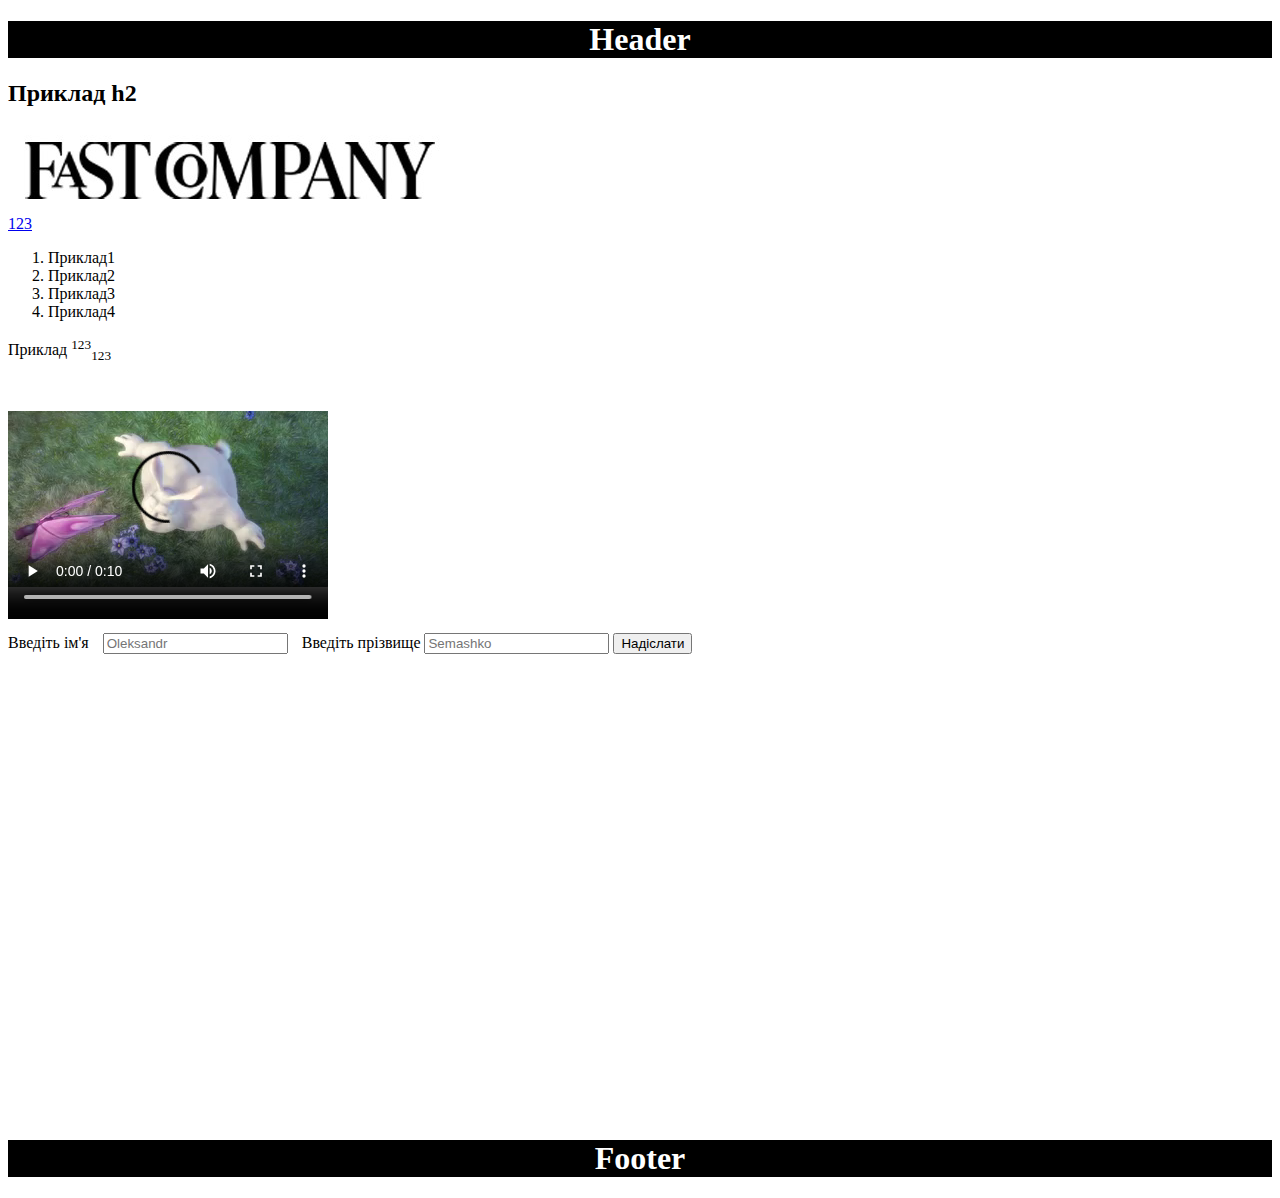
==== lab1/index.html @ 5a9f98a4 "add lab 1" ====
<!DOCTYPE html>
<html lang="en">
<head>
    <meta charset="UTF-8">
    <title>Lab 1</title>
    <link rel="stylesheet" href="styles/style.css">

</head>
<body class="body">
<div class="header">
    <header>
        <h1>Header</h1>
    </header>
</div>
<div class="content">
    <h2>Приклад h2</h2>
    <img src="common/fast_2160x.jpg">
    <div>
        <a href="index.html">123</a>
    </div>
    <ol>
        <li>Приклад1</li>
        <li>Приклад2</li>
        <li>Приклад3</li>
        <li>Приклад4</li>
    </ol>
    <p>Приклад <sup>123</sup><sub>123</sub></p>
    <video width="320" height="240" controls>
        <source src="common/movie.mp4" type="video/mp4">
    </video>
    <form>
        <label>
            Введіть ім'я
            <input type="text" placeholder="Oleksandr" class="input">
        </label>
        <label>
            Введіть прізвище
            <input type="text" placeholder="Semashko">
        </label>
        <button type="submit">Надіслати</button>
    </form>
    <iframe src="https://www.google.com/maps/embed?pb=!1m18!1m12!1m3!1d325519.58895666094!2d30.202367190664102!3d50.401567838464246!2m3!1f0!2f0!3f0!3m2!1i1024!2i768!4f13.1!3m3!1m2!1s0x40d4cf4ee15a4505%3A0x764931d2170146fe!2z0JrQuNGX0LIsIDAyMDAw!5e0!3m2!1suk!2sua!4v1694252494502!5m2!1suk!2sua"
            width="600" height="450" style="border:0;" allowfullscreen="" loading="lazy"
            referrerpolicy="no-referrer-when-downgrade"></iframe>

</div>
<footer>
    <h1 class="footer">Footer</h1>
</footer>
</body>
</html>
---- lab1/styles/style.css ----
header {
    background-color: #000000;
}
h1 {
    text-align: center;
    color: white;
}

footer {
    text-align: center;
    background-color: black;
}

.footerText {
    color: white;
}

.input {
    margin: 10px 10px 10px 10px;
}
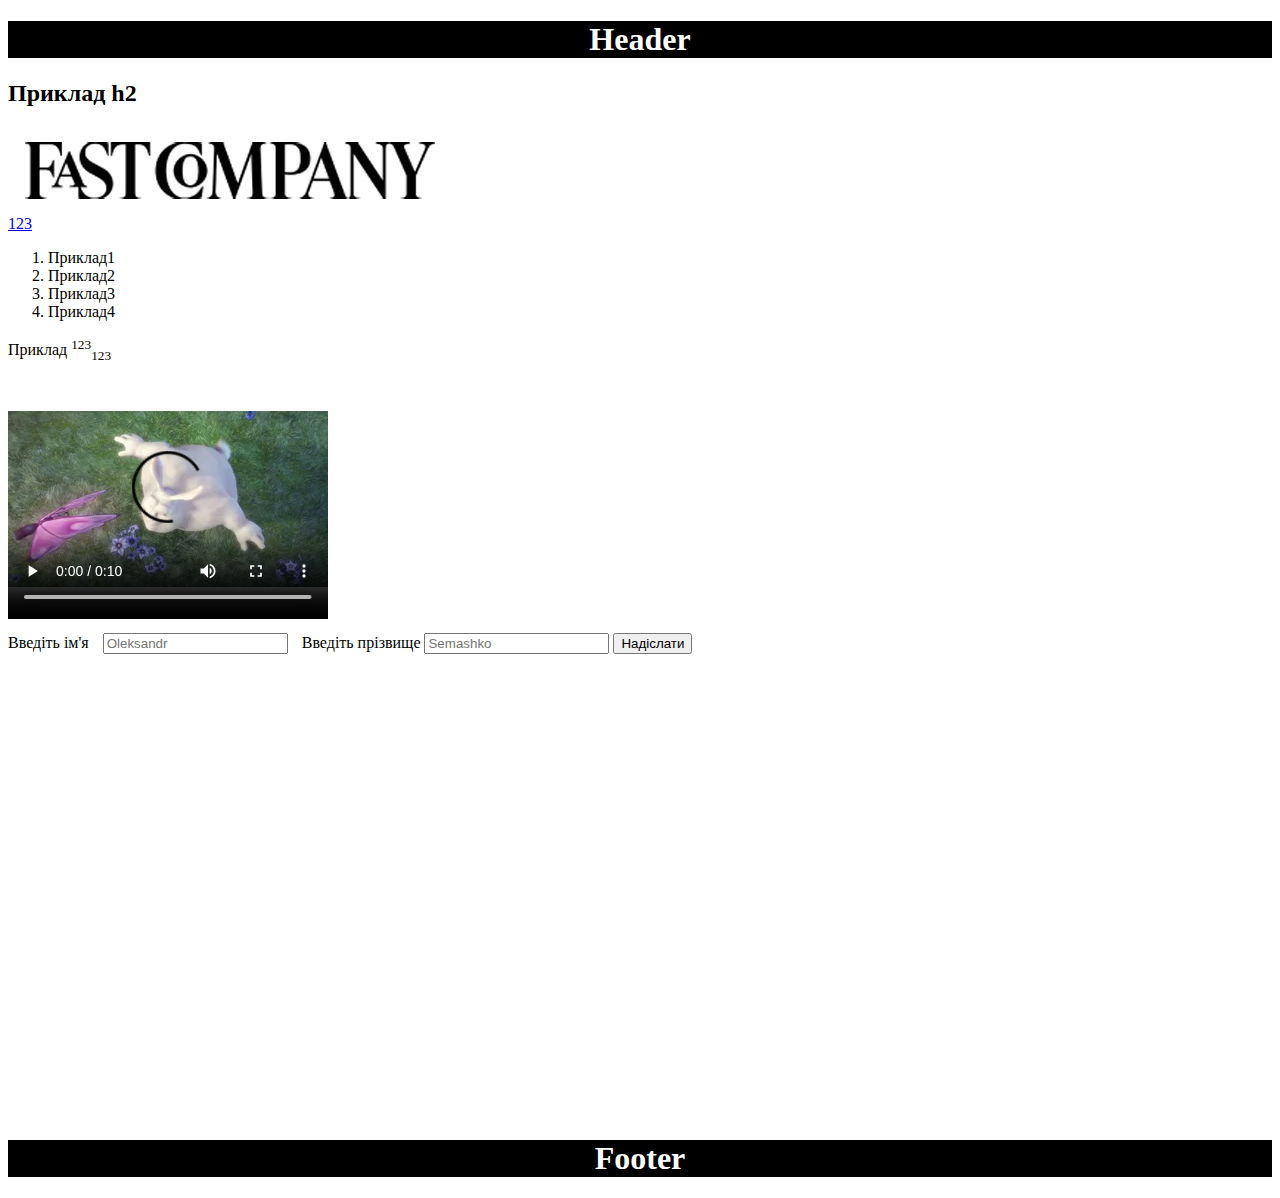
==== commit 6cd19982: "added meta tags" ====
--- a/lab1/index.html
+++ b/lab1/index.html
@@ -2,6 +2,8 @@
 <html lang="en">
 <head>
     <meta charset="UTF-8">
+    <meta name="description" content="content" />
+    <meta name="author" content="Semashko Oleksandr" />
     <title>Lab 1</title>
     <link rel="stylesheet" href="styles/style.css">
 
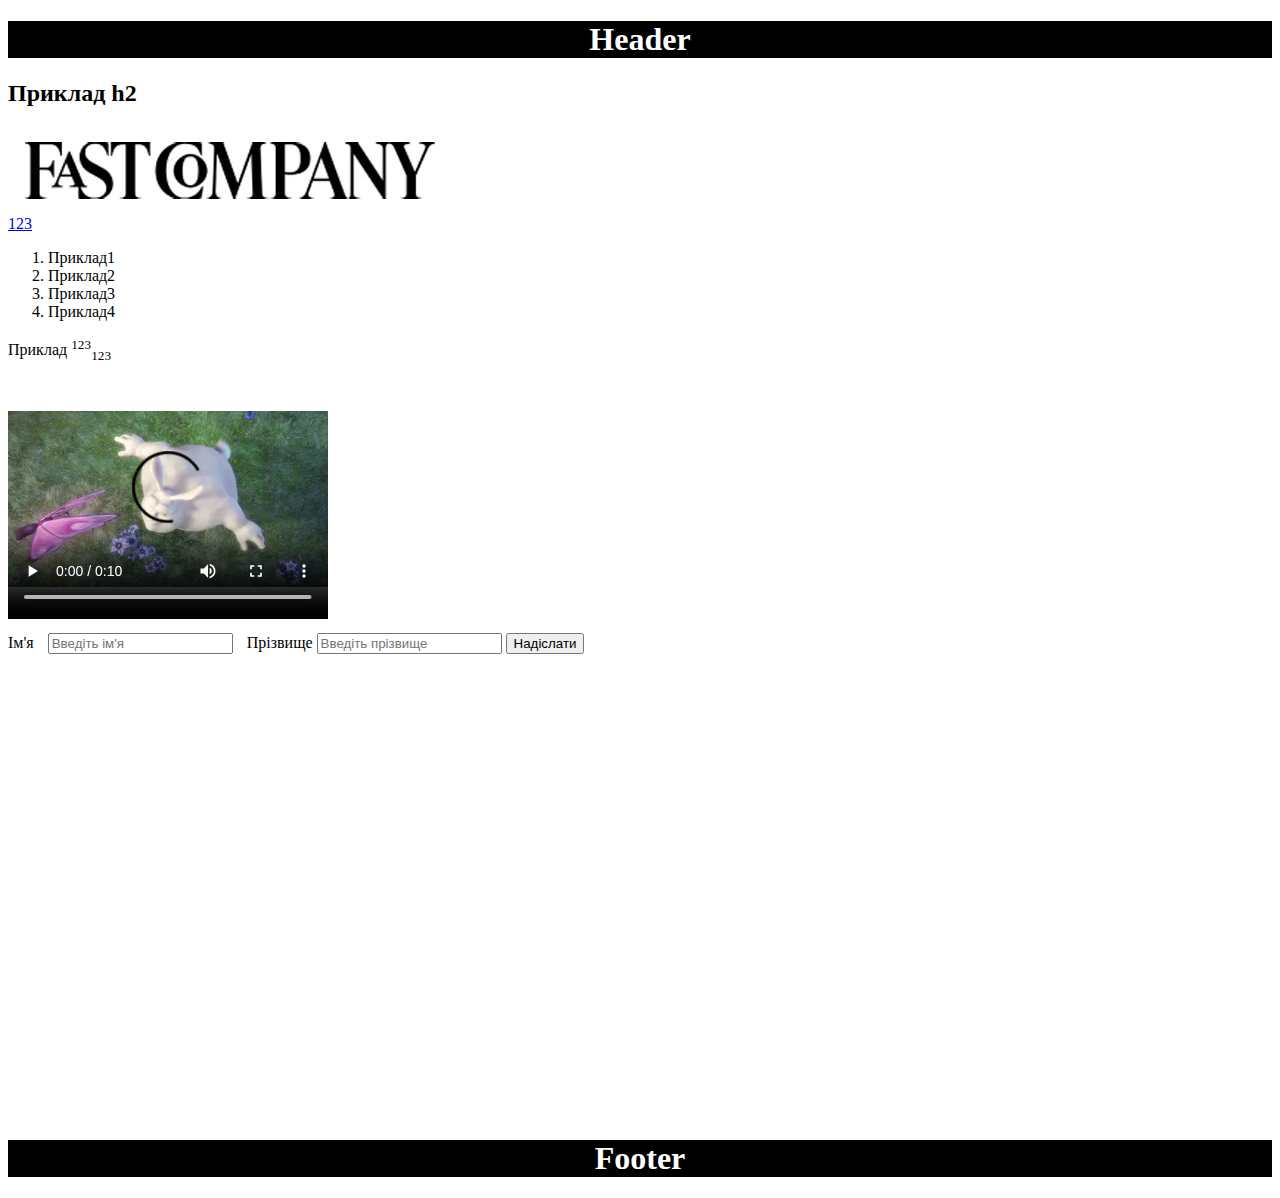
==== commit c3113b23: "added meta tags" ====
--- a/lab1/index.html
+++ b/lab1/index.html
@@ -2,19 +2,18 @@
 <html lang="en">
 <head>
     <meta charset="UTF-8">
-    <meta name="description" content="content" />
-    <meta name="author" content="Semashko Oleksandr" />
+    <meta name="description" content="Lab 1"/>
+    <meta name="author" content="Semashko Oleksandr"/>
     <title>Lab 1</title>
     <link rel="stylesheet" href="styles/style.css">
-
 </head>
-<body class="body">
-<div class="header">
+<body>
+<div>
     <header>
         <h1>Header</h1>
     </header>
 </div>
-<div class="content">
+<div>
     <h2>Приклад h2</h2>
     <img src="common/fast_2160x.jpg">
     <div>
@@ -31,14 +30,10 @@
         <source src="common/movie.mp4" type="video/mp4">
     </video>
     <form>
-        <label>
-            Введіть ім'я
-            <input type="text" placeholder="Oleksandr" class="input">
-        </label>
-        <label>
-            Введіть прізвище
-            <input type="text" placeholder="Semashko">
-        </label>
+        <label for="name">Ім'я</label>
+        <input type="text" id="name" placeholder="Введіть ім'я" class="input">
+        <label for="surname">Прізвище</label>
+            <input type="text" id="surname" placeholder="Введіть прізвище">
         <button type="submit">Надіслати</button>
     </form>
     <iframe src="https://www.google.com/maps/embed?pb=!1m18!1m12!1m3!1d325519.58895666094!2d30.202367190664102!3d50.401567838464246!2m3!1f0!2f0!3f0!3m2!1i1024!2i768!4f13.1!3m3!1m2!1s0x40d4cf4ee15a4505%3A0x764931d2170146fe!2z0JrQuNGX0LIsIDAyMDAw!5e0!3m2!1suk!2sua!4v1694252494502!5m2!1suk!2sua"
